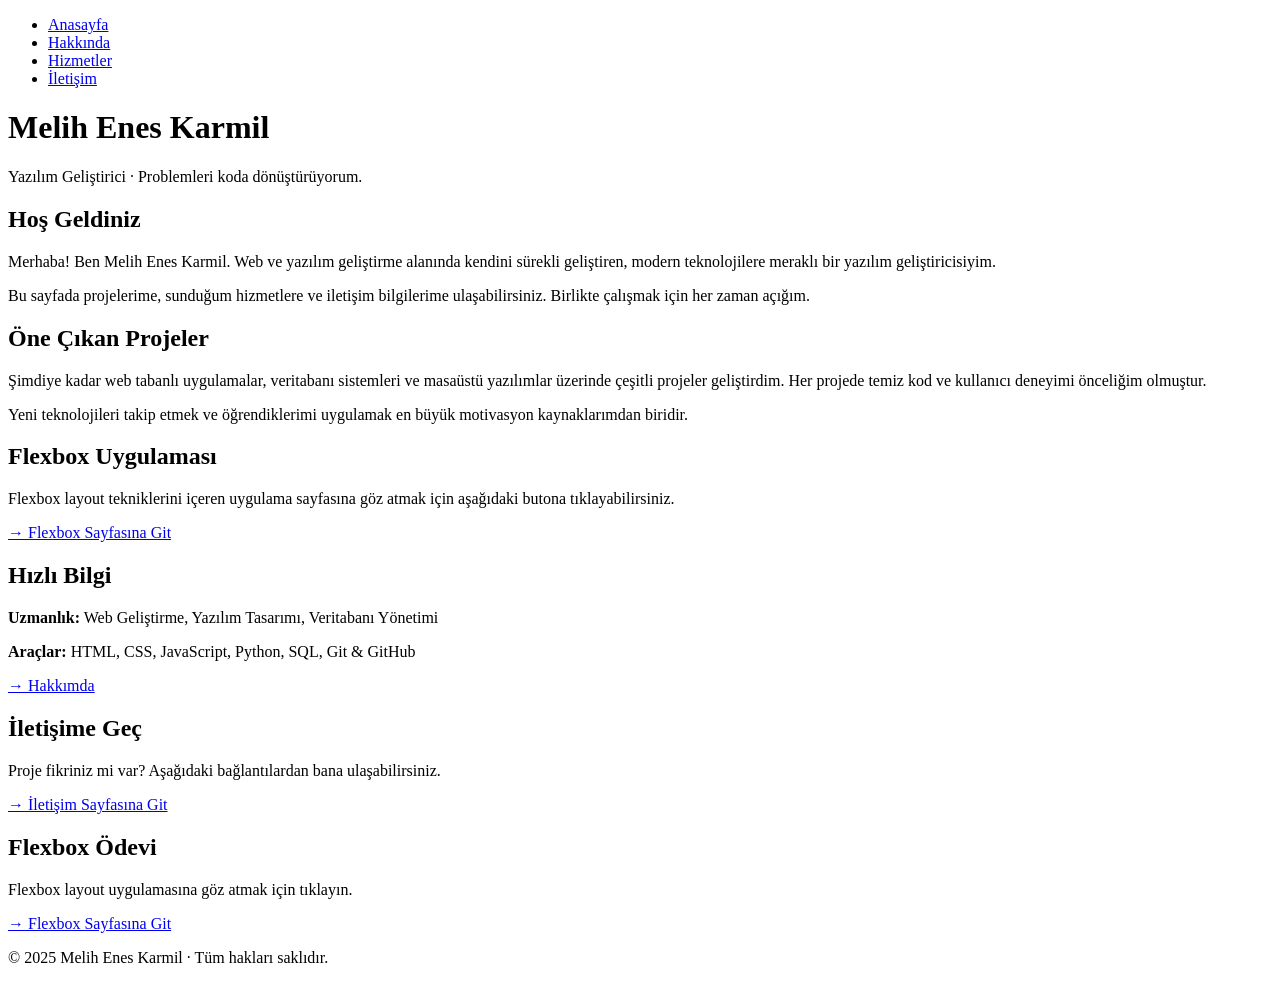
==== index.html @ 4f3b7718 "Refactor links to use sidebar-btn class" ====
<!DOCTYPE html>
<html lang="tr">
<head>
  <meta charset="UTF-8" />
  <meta name="viewport" content="width=device-width, initial-scale=1.0"/>
  <title>Melih Enes Karmil</title>
  <link rel="stylesheet" href="styles/style.css" />
</head>
<body>

  <!-- NAVİGASYON -->
  <nav>
    <ul>
      <li><a href="index.html" class="active">Anasayfa</a></li>
      <li><a href="hakkinda.html">Hakkında</a></li>
      <li><a href="hizmetler.html">Hizmetler</a></li>
      <li><a href="iletisim.html">İletişim</a></li>
    </ul>
  </nav>

  <!-- HEADER -->
  <header>
    <h1>Melih Enes Karmil</h1>
    <p>Yazılım Geliştirici · Problemleri koda dönüştürüyorum.</p>
  </header>

  <!-- ANA İÇERİK -->
  <main>

    <!-- SOL: İÇERİK -->
    <div class="content">
      <h2>Hoş Geldiniz</h2>
      <p>
        Merhaba! Ben Melih Enes Karmil. Web ve yazılım geliştirme alanında
        kendini sürekli geliştiren, modern teknolojilere meraklı bir
        yazılım geliştiricisiyim.
      </p>
      <p>
        Bu sayfada projelerime, sunduğum hizmetlere ve iletişim bilgilerime
        ulaşabilirsiniz. Birlikte çalışmak için her zaman açığım.
      </p>

      <h2>Öne Çıkan Projeler</h2>
      <p>
        Şimdiye kadar web tabanlı uygulamalar, veritabanı sistemleri ve
        masaüstü yazılımlar üzerinde çeşitli projeler geliştirdim. Her
        projede temiz kod ve kullanıcı deneyimi önceliğim olmuştur.
      </p>
      <p>
        Yeni teknolojileri takip etmek ve öğrendiklerimi uygulamak
        en büyük motivasyon kaynaklarımdan biridir.
      </p>

      <!-- FLEXBOX SAYFASINA LİNK -->
      <h2>Flexbox Uygulaması</h2>
      <p>
        Flexbox layout tekniklerini içeren uygulama sayfasına göz atmak için
        aşağıdaki butona tıklayabilirsiniz.
      </p>
      <a href="index2.html" class="btn-flexbox">→ Flexbox Sayfasına Git</a>
    </div>

    <!-- SAĞ: YAN MENÜ -->
    <aside class="sidebar">
      <h2>Hızlı Bilgi</h2>
      <p>
        <strong>Uzmanlık:</strong> Web Geliştirme, Yazılım Tasarımı,
        Veritabanı Yönetimi
      </p>
      <p>
        <strong>Araçlar:</strong> HTML, CSS, JavaScript, Python, SQL,
        Git & GitHub
      </p>
      <a href="hakkinda.html" class="sidebar-btn">→ Hakkımda</a>

      <h2>İletişime Geç</h2>
      <p>
        Proje fikriniz mi var? Aşağıdaki bağlantılardan bana ulaşabilirsiniz.
      </p>
      <a href="iletisim.html" class="sidebar-btn">→ İletişim Sayfasına Git</a>

      <h2>Flexbox Ödevi</h2>
      <p>
        Flexbox layout uygulamasına göz atmak için tıklayın.
      </p>
      <a href="index2.html" class="sidebar-btn">→ Flexbox Sayfasına Git</a>
    </aside>

  </main>

  <!-- FOOTER -->
  <footer>
    <p>© 2025 Melih Enes Karmil · Tüm hakları saklıdır.</p>
  </footer>

</body>
</html>
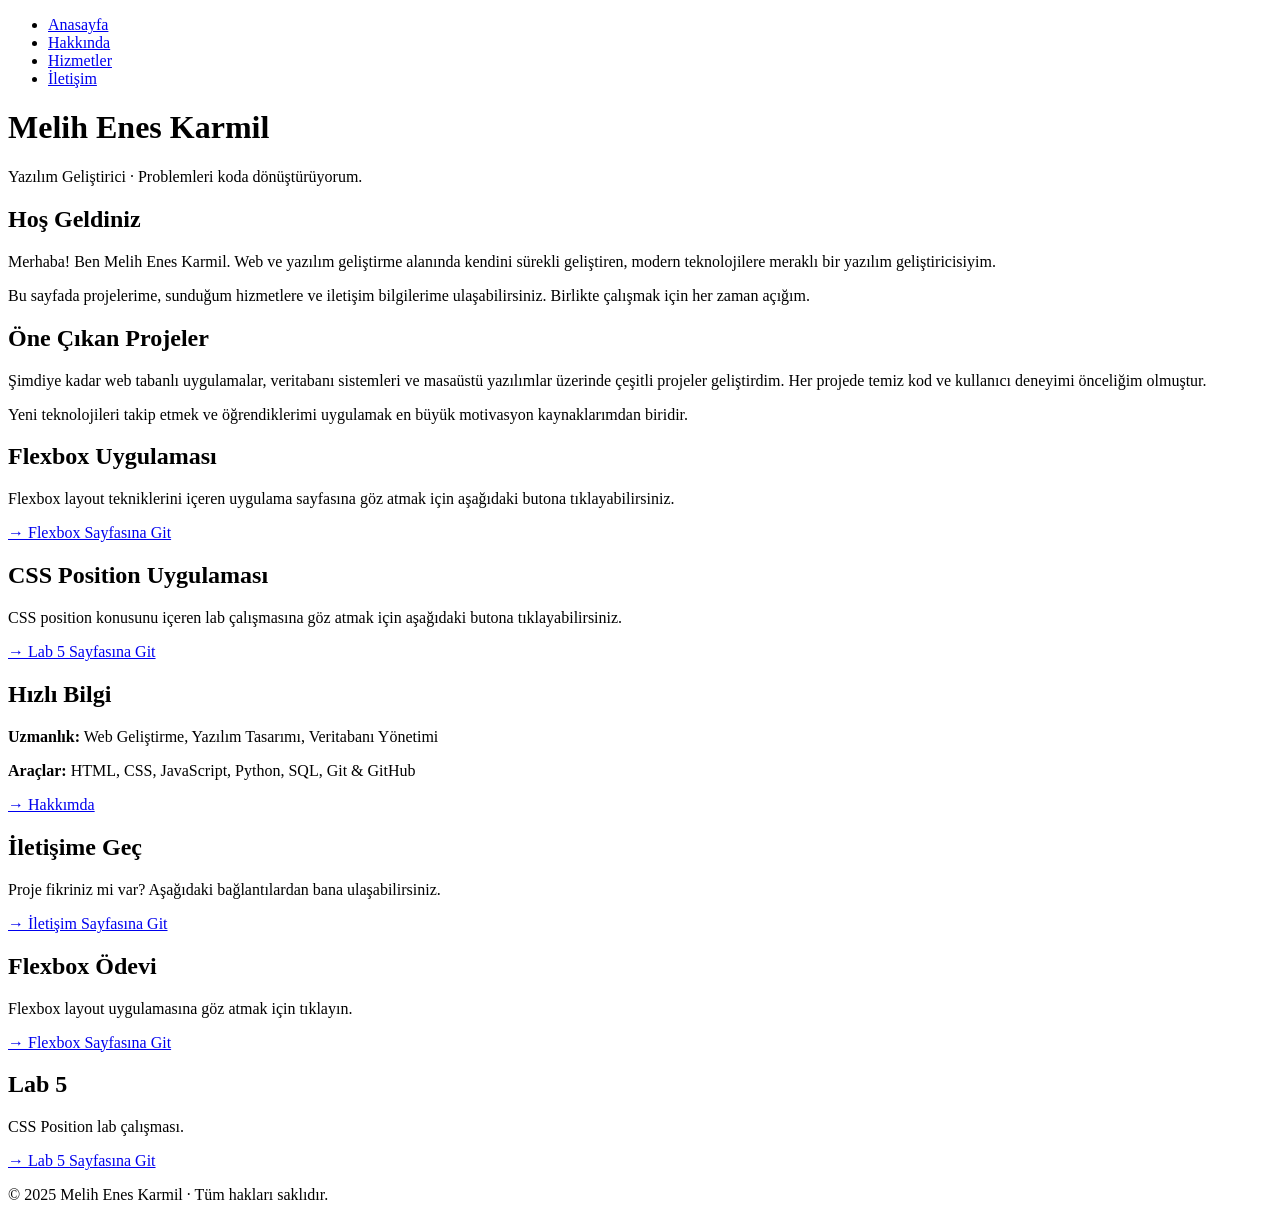
==== commit f27cee44: "Update index.html" ====
--- a/index.html
+++ b/index.html
@@ -58,6 +58,14 @@
         aşağıdaki butona tıklayabilirsiniz.
       </p>
       <a href="index2.html" class="btn-flexbox">→ Flexbox Sayfasına Git</a>
+
+      <!-- LAB5 SAYFASINA LİNK -->
+      <h2>CSS Position Uygulaması</h2>
+      <p>
+        CSS position konusunu içeren lab çalışmasına göz atmak için
+        aşağıdaki butona tıklayabilirsiniz.
+      </p>
+      <a href="lab5.html" class="btn-flexbox">→ Lab 5 Sayfasına Git</a>
     </div>
 
     <!-- SAĞ: YAN MENÜ -->
@@ -84,6 +92,10 @@
         Flexbox layout uygulamasına göz atmak için tıklayın.
       </p>
       <a href="index2.html" class="sidebar-btn">→ Flexbox Sayfasına Git</a>
+
+      <h2>Lab 5</h2>
+      <p>CSS Position lab çalışması.</p>
+      <a href="lab5.html" class="sidebar-btn">→ Lab 5 Sayfasına Git</a>
     </aside>
 
   </main>
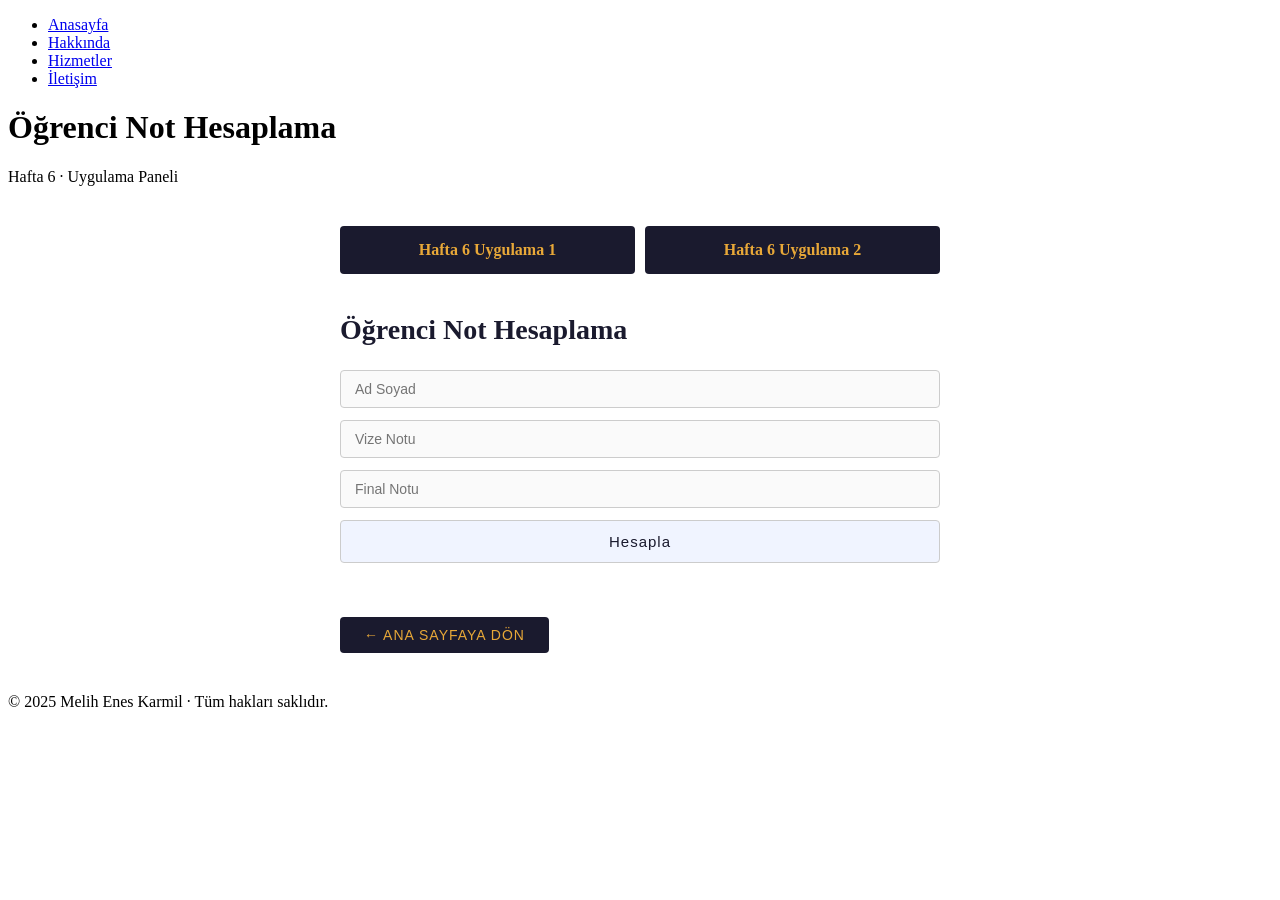
==== commit 54119e95: "Update title and add student grading functionality" ====
--- a/index.html
+++ b/index.html
@@ -3,107 +3,211 @@
 <head>
   <meta charset="UTF-8" />
   <meta name="viewport" content="width=device-width, initial-scale=1.0"/>
-  <title>Melih Enes Karmil</title>
+  <title>Öğrenci Not Hesaplama - Melih Enes Karmil</title>
   <link rel="stylesheet" href="styles/style.css" />
+  <style>
+    /* SENİN MEVCUT STİLLERİN */
+    .lab-container {
+      max-width: 600px;
+      margin: 40px auto;
+      padding: 0 20px;
+    }
+
+    .lab-container h2 {
+      font-size: 28px;
+      color: #1a1a2e;
+      margin-bottom: 24px;
+      font-weight: bold;
+    }
+
+    .lab-container input[type="text"] {
+      display: block;
+      width: 100%;
+      padding: 10px 14px;
+      margin-bottom: 12px;
+      border: 1px solid #ccc;
+      border-radius: 4px;
+      font-size: 14px;
+      font-family: Arial, sans-serif;
+      color: #2c2c2c;
+      background-color: #fafafa;
+      box-sizing: border-box;
+    }
+
+    .lab-container input[type="text"]:focus {
+      outline: none;
+      border-color: #1a1a2e;
+    }
+
+    .btn-hesapla {
+      display: block;
+      width: 100%;
+      padding: 12px;
+      background-color: #f0f4ff;
+      color: #1a1a2e;
+      border: 1px solid #ccc;
+      border-radius: 4px;
+      font-size: 15px;
+      font-family: Arial, sans-serif;
+      cursor: pointer;
+      text-align: center;
+      letter-spacing: 1px;
+      margin-bottom: 24px;
+      transition: background-color 0.3s;
+    }
+
+    .btn-hesapla:hover {
+      background-color: #1a1a2e;
+      color: #e8a838;
+    }
+
+    .sonuc-kutu {
+      border: 1px solid #ccc;
+      border-radius: 4px;
+      padding: 20px 24px;
+      background-color: #f9f9f9;
+      display: none;
+    }
+
+    .sonuc-kutu .isim {
+      font-size: 16px;
+      font-weight: bold;
+      color: #1a1a2e;
+      margin-bottom: 10px;
+    }
+
+    .sonuc-kutu p {
+      font-size: 14px;
+      color: #333;
+      margin-bottom: 4px;
+    }
+
+    .btn-geri {
+      display: inline-block;
+      margin: 30px 0 0 0;
+      background-color: #1a1a2e;
+      color: #e8a838;
+      text-decoration: none;
+      padding: 10px 24px;
+      border-radius: 4px;
+      font-size: 14px;
+      font-family: Arial, sans-serif;
+      letter-spacing: 1px;
+      text-transform: uppercase;
+      transition: background-color 0.3s, color 0.3s;
+    }
+
+    .btn-geri:hover {
+      background-color: #e8a838;
+      color: #1a1a2e;
+    }
+
+    /* YENİ EKLEDİĞİM BUTON STİLLERİ (UYGULAMA GEÇİŞLERİ İÇİN) */
+    .uygulama-butonlari {
+      margin-bottom: 40px;
+      display: flex;
+      gap: 10px;
+    }
+    .btn-nav {
+      flex: 1;
+      padding: 15px;
+      background-color: #1a1a2e;
+      color: #e8a838;
+      text-decoration: none;
+      text-align: center;
+      border-radius: 4px;
+      font-weight: bold;
+      transition: 0.3s;
+    }
+    .btn-nav:hover {
+      background-color: #e8a838;
+      color: #1a1a2e;
+    }
+  </style>
 </head>
 <body>
 
-  <!-- NAVİGASYON -->
   <nav>
     <ul>
-      <li><a href="index.html" class="active">Anasayfa</a></li>
+      <li><a href="index.html">Anasayfa</a></li>
       <li><a href="hakkinda.html">Hakkında</a></li>
       <li><a href="hizmetler.html">Hizmetler</a></li>
       <li><a href="iletisim.html">İletişim</a></li>
     </ul>
   </nav>
 
-  <!-- HEADER -->
   <header>
-    <h1>Melih Enes Karmil</h1>
-    <p>Yazılım Geliştirici · Problemleri koda dönüştürüyorum.</p>
+    <h1>Öğrenci Not Hesaplama</h1>
+    <p>Hafta 6 · Uygulama Paneli</p>
   </header>
 
-  <!-- ANA İÇERİK -->
-  <main>
-
-    <!-- SOL: İÇERİK -->
-    <div class="content">
-      <h2>Hoş Geldiniz</h2>
-      <p>
-        Merhaba! Ben Melih Enes Karmil. Web ve yazılım geliştirme alanında
-        kendini sürekli geliştiren, modern teknolojilere meraklı bir
-        yazılım geliştiricisiyim.
-      </p>
-      <p>
-        Bu sayfada projelerime, sunduğum hizmetlere ve iletişim bilgilerime
-        ulaşabilirsiniz. Birlikte çalışmak için her zaman açığım.
-      </p>
-
-      <h2>Öne Çıkan Projeler</h2>
-      <p>
-        Şimdiye kadar web tabanlı uygulamalar, veritabanı sistemleri ve
-        masaüstü yazılımlar üzerinde çeşitli projeler geliştirdim. Her
-        projede temiz kod ve kullanıcı deneyimi önceliğim olmuştur.
-      </p>
-      <p>
-        Yeni teknolojileri takip etmek ve öğrendiklerimi uygulamak
-        en büyük motivasyon kaynaklarımdan biridir.
-      </p>
-
-      <!-- FLEXBOX SAYFASINA LİNK -->
-      <h2>Flexbox Uygulaması</h2>
-      <p>
-        Flexbox layout tekniklerini içeren uygulama sayfasına göz atmak için
-        aşağıdaki butona tıklayabilirsiniz.
-      </p>
-      <a href="index2.html" class="btn-flexbox">→ Flexbox Sayfasına Git</a>
-
-      <!-- LAB5 SAYFASINA LİNK -->
-      <h2>CSS Position Uygulaması</h2>
-      <p>
-        CSS position konusunu içeren lab çalışmasına göz atmak için
-        aşağıdaki butona tıklayabilirsiniz.
-      </p>
-      <a href="lab5.html" class="btn-flexbox">→ Lab 5 Sayfasına Git</a>
+  <div class="lab-container">
+    <div class="uygulama-butonlari">
+      <a href="not_hesapla.html" class="btn-nav">Hafta 6 Uygulama 1</a>
+      <a href="birim_donusturucu.html" class="btn-nav">Hafta 6 Uygulama 2</a>
     </div>
 
-    <!-- SAĞ: YAN MENÜ -->
-    <aside class="sidebar">
-      <h2>Hızlı Bilgi</h2>
-      <p>
-        <strong>Uzmanlık:</strong> Web Geliştirme, Yazılım Tasarımı,
-        Veritabanı Yönetimi
-      </p>
-      <p>
-        <strong>Araçlar:</strong> HTML, CSS, JavaScript, Python, SQL,
-        Git & GitHub
-      </p>
-      <a href="hakkinda.html" class="sidebar-btn">→ Hakkımda</a>
-
-      <h2>İletişime Geç</h2>
-      <p>
-        Proje fikriniz mi var? Aşağıdaki bağlantılardan bana ulaşabilirsiniz.
-      </p>
-      <a href="iletisim.html" class="sidebar-btn">→ İletişim Sayfasına Git</a>
-
-      <h2>Flexbox Ödevi</h2>
-      <p>
-        Flexbox layout uygulamasına göz atmak için tıklayın.
-      </p>
-      <a href="index2.html" class="sidebar-btn">→ Flexbox Sayfasına Git</a>
-
-      <h2>Lab 5</h2>
-      <p>CSS Position lab çalışması.</p>
-      <a href="lab5.html" class="sidebar-btn">→ Lab 5 Sayfasına Git</a>
-    </aside>
-
-  </main>
-
-  <!-- FOOTER -->
+    <h2>Öğrenci Not Hesaplama</h2>
+
+    <input type="text" id="adsoyad" placeholder="Ad Soyad" />
+    <input type="text" id="vize" placeholder="Vize Notu" />
+    <input type="text" id="final" placeholder="Final Notu" />
+
+    <button class="btn-hesapla" onclick="hesapla()">Hesapla</button>
+
+    <div class="sonuc-kutu" id="sonuc">
+      <p class="isim" id="sonuc-isim"></p>
+      <p id="sonuc-ortalama"></p>
+      <p id="sonuc-harf"></p>
+      <p id="sonuc-durum"></p>
+    </div>
+
+    <a href="index.html" class="btn-geri">← Ana Sayfaya Dön</a>
+  </div>
+
   <footer>
     <p>© 2025 Melih Enes Karmil · Tüm hakları saklıdır.</p>
   </footer>
 
+  <script>
+    function hesapla() {
+      var adsoyad = document.getElementById("adsoyad").value.trim();
+      var vize = parseFloat(document.getElementById("vize").value);
+      var final = parseFloat(document.getElementById("final").value);
+
+      if (adsoyad === "" || isNaN(vize) || isNaN(final)) {
+        alert("Lütfen tüm alanları doldurun!");
+        return;
+      }
+
+      if (vize < 0 || vize > 100 || final < 0 || final > 100) {
+        alert("Notlar 0-100 arasında olmalıdır!");
+        return;
+      }
+
+      var ortalama = (vize * 0.4) + (final * 0.6);
+
+      var harf;
+      if (ortalama >= 90) harf = "AA";
+      else if (ortalama >= 85) harf = "BA";
+      else if (ortalama >= 80) harf = "BB";
+      else if (ortalama >= 75) harf = "CB";
+      else if (ortalama >= 70) harf = "CC";
+      else if (ortalama >= 65) harf = "DC";
+      else if (ortalama >= 60) harf = "DD";
+      else if (ortalama >= 50) harf = "FD";
+      else harf = "FF";
+
+      var durum = ortalama >= 50 ? "Geçti" : "Kaldı";
+
+      document.getElementById("sonuc-isim").textContent = adsoyad;
+      document.getElementById("sonuc-ortalama").textContent = "Ortalama: " + ortalama.toFixed(2);
+      document.getElementById("sonuc-harf").textContent = "Harf Notu: " + harf;
+      document.getElementById("sonuc-durum").textContent = "Durum: " + durum;
+
+      document.getElementById("sonuc").style.display = "block";
+    }
+  </script>
+
 </body>
 </html>
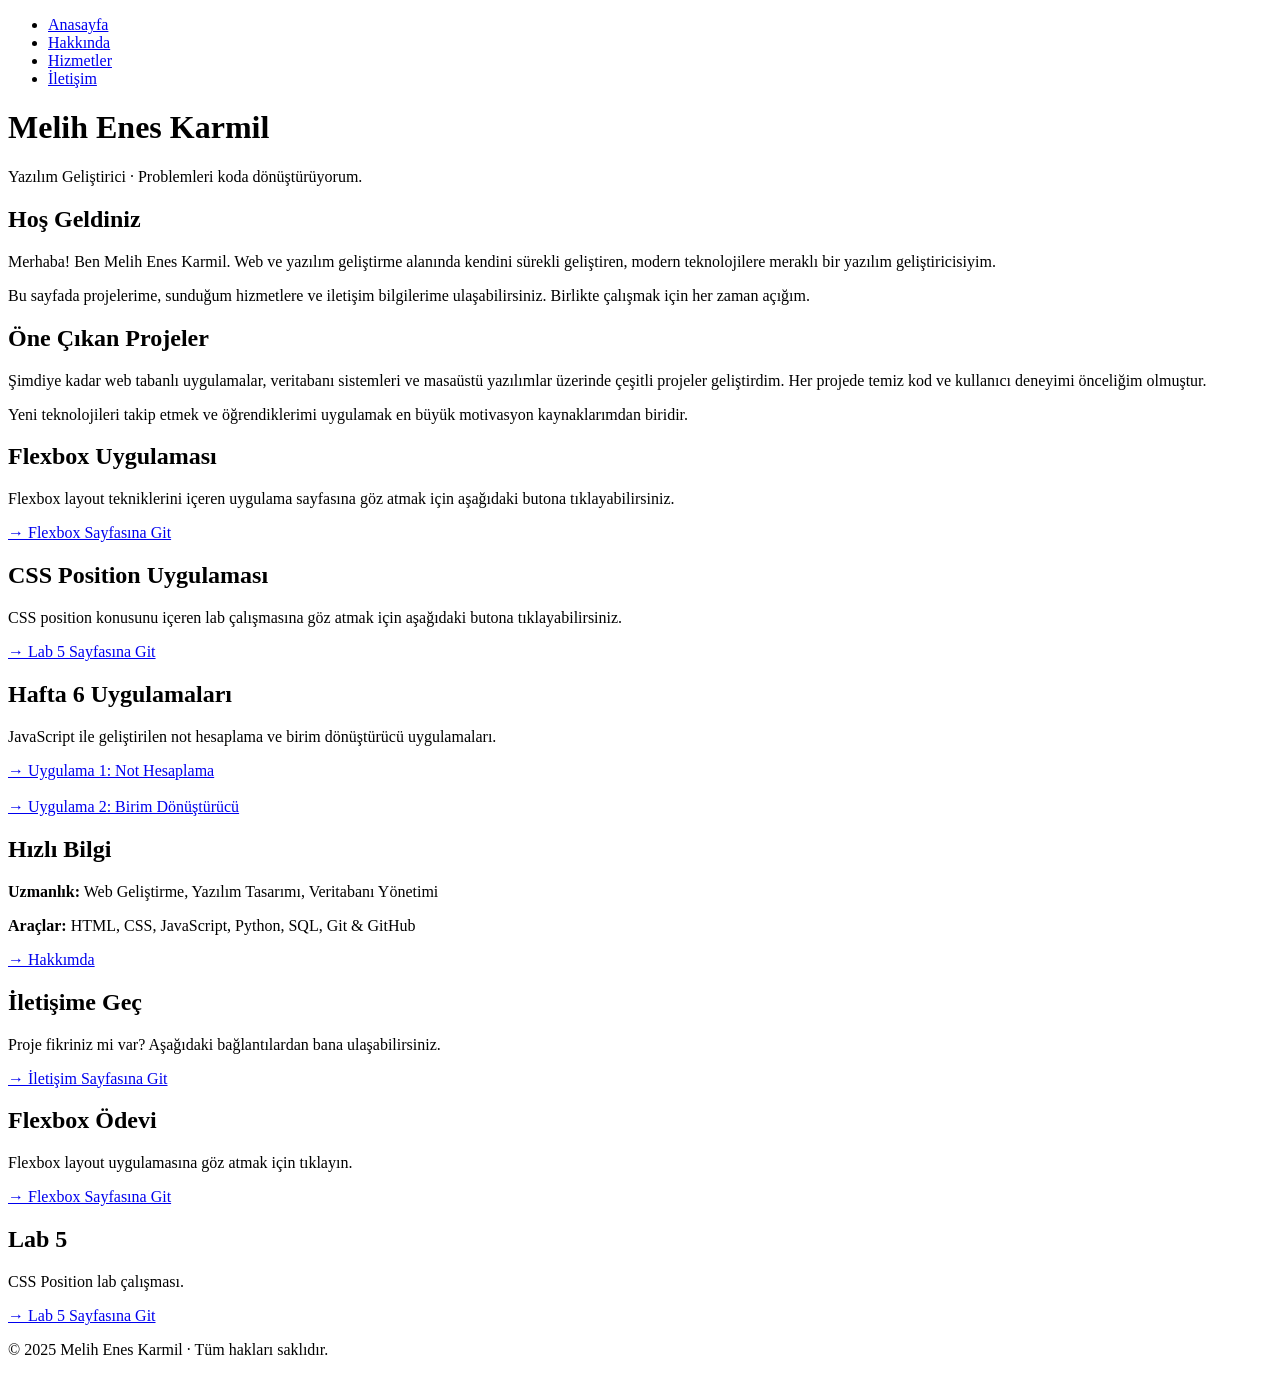
==== commit dbe15e80: "Refactor index.html for personal branding" ====
--- a/index.html
+++ b/index.html
@@ -3,211 +3,114 @@
 <head>
   <meta charset="UTF-8" />
   <meta name="viewport" content="width=device-width, initial-scale=1.0"/>
-  <title>Öğrenci Not Hesaplama - Melih Enes Karmil</title>
+  <title>Melih Enes Karmil</title>
   <link rel="stylesheet" href="styles/style.css" />
-  <style>
-    /* SENİN MEVCUT STİLLERİN */
-    .lab-container {
-      max-width: 600px;
-      margin: 40px auto;
-      padding: 0 20px;
-    }
-
-    .lab-container h2 {
-      font-size: 28px;
-      color: #1a1a2e;
-      margin-bottom: 24px;
-      font-weight: bold;
-    }
-
-    .lab-container input[type="text"] {
-      display: block;
-      width: 100%;
-      padding: 10px 14px;
-      margin-bottom: 12px;
-      border: 1px solid #ccc;
-      border-radius: 4px;
-      font-size: 14px;
-      font-family: Arial, sans-serif;
-      color: #2c2c2c;
-      background-color: #fafafa;
-      box-sizing: border-box;
-    }
-
-    .lab-container input[type="text"]:focus {
-      outline: none;
-      border-color: #1a1a2e;
-    }
-
-    .btn-hesapla {
-      display: block;
-      width: 100%;
-      padding: 12px;
-      background-color: #f0f4ff;
-      color: #1a1a2e;
-      border: 1px solid #ccc;
-      border-radius: 4px;
-      font-size: 15px;
-      font-family: Arial, sans-serif;
-      cursor: pointer;
-      text-align: center;
-      letter-spacing: 1px;
-      margin-bottom: 24px;
-      transition: background-color 0.3s;
-    }
-
-    .btn-hesapla:hover {
-      background-color: #1a1a2e;
-      color: #e8a838;
-    }
-
-    .sonuc-kutu {
-      border: 1px solid #ccc;
-      border-radius: 4px;
-      padding: 20px 24px;
-      background-color: #f9f9f9;
-      display: none;
-    }
-
-    .sonuc-kutu .isim {
-      font-size: 16px;
-      font-weight: bold;
-      color: #1a1a2e;
-      margin-bottom: 10px;
-    }
-
-    .sonuc-kutu p {
-      font-size: 14px;
-      color: #333;
-      margin-bottom: 4px;
-    }
-
-    .btn-geri {
-      display: inline-block;
-      margin: 30px 0 0 0;
-      background-color: #1a1a2e;
-      color: #e8a838;
-      text-decoration: none;
-      padding: 10px 24px;
-      border-radius: 4px;
-      font-size: 14px;
-      font-family: Arial, sans-serif;
-      letter-spacing: 1px;
-      text-transform: uppercase;
-      transition: background-color 0.3s, color 0.3s;
-    }
-
-    .btn-geri:hover {
-      background-color: #e8a838;
-      color: #1a1a2e;
-    }
-
-    /* YENİ EKLEDİĞİM BUTON STİLLERİ (UYGULAMA GEÇİŞLERİ İÇİN) */
-    .uygulama-butonlari {
-      margin-bottom: 40px;
-      display: flex;
-      gap: 10px;
-    }
-    .btn-nav {
-      flex: 1;
-      padding: 15px;
-      background-color: #1a1a2e;
-      color: #e8a838;
-      text-decoration: none;
-      text-align: center;
-      border-radius: 4px;
-      font-weight: bold;
-      transition: 0.3s;
-    }
-    .btn-nav:hover {
-      background-color: #e8a838;
-      color: #1a1a2e;
-    }
-  </style>
 </head>
 <body>
 
+  <!-- NAVİGASYON -->
   <nav>
     <ul>
-      <li><a href="index.html">Anasayfa</a></li>
+      <li><a href="index.html" class="active">Anasayfa</a></li>
       <li><a href="hakkinda.html">Hakkında</a></li>
       <li><a href="hizmetler.html">Hizmetler</a></li>
       <li><a href="iletisim.html">İletişim</a></li>
     </ul>
   </nav>
 
+  <!-- HEADER -->
   <header>
-    <h1>Öğrenci Not Hesaplama</h1>
-    <p>Hafta 6 · Uygulama Paneli</p>
+    <h1>Melih Enes Karmil</h1>
+    <p>Yazılım Geliştirici · Problemleri koda dönüştürüyorum.</p>
   </header>
 
-  <div class="lab-container">
-    <div class="uygulama-butonlari">
-      <a href="not_hesapla.html" class="btn-nav">Hafta 6 Uygulama 1</a>
-      <a href="birim_donusturucu.html" class="btn-nav">Hafta 6 Uygulama 2</a>
+  <!-- ANA İÇERİK -->
+  <main>
+
+    <!-- SOL: İÇERİK -->
+    <div class="content">
+      <h2>Hoş Geldiniz</h2>
+      <p>
+        Merhaba! Ben Melih Enes Karmil. Web ve yazılım geliştirme alanında
+        kendini sürekli geliştiren, modern teknolojilere meraklı bir
+        yazılım geliştiricisiyim.
+      </p>
+      <p>
+        Bu sayfada projelerime, sunduğum hizmetlere ve iletişim bilgilerime
+        ulaşabilirsiniz. Birlikte çalışmak için her zaman açığım.
+      </p>
+
+      <h2>Öne Çıkan Projeler</h2>
+      <p>
+        Şimdiye kadar web tabanlı uygulamalar, veritabanı sistemleri ve
+        masaüstü yazılımlar üzerinde çeşitli projeler geliştirdim. Her
+        projede temiz kod ve kullanıcı deneyimi önceliğim olmuştur.
+      </p>
+      <p>
+        Yeni teknolojileri takip etmek ve öğrendiklerimi uygulamak
+        en büyük motivasyon kaynaklarımdan biridir.
+      </p>
+
+      <!-- FLEXBOX SAYFASINA LİNK -->
+      <h2>Flexbox Uygulaması</h2>
+      <p>
+        Flexbox layout tekniklerini içeren uygulama sayfasına göz atmak için
+        aşağıdaki butona tıklayabilirsiniz.
+      </p>
+      <a href="index2.html" class="btn-flexbox">→ Flexbox Sayfasına Git</a>
+
+      <!-- LAB5 SAYFASINA LİNK -->
+      <h2>CSS Position Uygulaması</h2>
+      <p>
+        CSS position konusunu içeren lab çalışmasına göz atmak için
+        aşağıdaki butona tıklayabilirsiniz.
+      </p>
+      <a href="lab5.html" class="btn-flexbox">→ Lab 5 Sayfasına Git</a>
+
+      <!-- LAB6 LINKLERI -->
+      <h2>Hafta 6 Uygulamaları</h2>
+      <p>JavaScript ile geliştirilen not hesaplama ve birim dönüştürücü uygulamaları.</p>
+      <a href="lab6-1.html" class="btn-flexbox">→ Uygulama 1: Not Hesaplama</a>
+      <br /><br />
+      <a href="lab6-2.html" class="btn-flexbox">→ Uygulama 2: Birim Dönüştürücü</a>
     </div>
 
-    <h2>Öğrenci Not Hesaplama</h2>
+    <!-- SAĞ: YAN MENÜ -->
+    <aside class="sidebar">
+      <h2>Hızlı Bilgi</h2>
+      <p>
+        <strong>Uzmanlık:</strong> Web Geliştirme, Yazılım Tasarımı,
+        Veritabanı Yönetimi
+      </p>
+      <p>
+        <strong>Araçlar:</strong> HTML, CSS, JavaScript, Python, SQL,
+        Git & GitHub
+      </p>
+      <a href="hakkinda.html" class="sidebar-btn">→ Hakkımda</a>
 
-    <input type="text" id="adsoyad" placeholder="Ad Soyad" />
-    <input type="text" id="vize" placeholder="Vize Notu" />
-    <input type="text" id="final" placeholder="Final Notu" />
+      <h2>İletişime Geç</h2>
+      <p>
+        Proje fikriniz mi var? Aşağıdaki bağlantılardan bana ulaşabilirsiniz.
+      </p>
+      <a href="iletisim.html" class="sidebar-btn">→ İletişim Sayfasına Git</a>
 
-    <button class="btn-hesapla" onclick="hesapla()">Hesapla</button>
+      <h2>Flexbox Ödevi</h2>
+      <p>
+        Flexbox layout uygulamasına göz atmak için tıklayın.
+      </p>
+      <a href="index2.html" class="sidebar-btn">→ Flexbox Sayfasına Git</a>
 
-    <div class="sonuc-kutu" id="sonuc">
-      <p class="isim" id="sonuc-isim"></p>
-      <p id="sonuc-ortalama"></p>
-      <p id="sonuc-harf"></p>
-      <p id="sonuc-durum"></p>
-    </div>
+      <h2>Lab 5</h2>
+      <p>CSS Position lab çalışması.</p>
+      <a href="lab5.html" class="sidebar-btn">→ Lab 5 Sayfasına Git</a>
+    </aside>
 
-    <a href="index.html" class="btn-geri">← Ana Sayfaya Dön</a>
-  </div>
+  </main>
 
+  <!-- FOOTER -->
   <footer>
     <p>© 2025 Melih Enes Karmil · Tüm hakları saklıdır.</p>
   </footer>
 
-  <script>
-    function hesapla() {
-      var adsoyad = document.getElementById("adsoyad").value.trim();
-      var vize = parseFloat(document.getElementById("vize").value);
-      var final = parseFloat(document.getElementById("final").value);
-
-      if (adsoyad === "" || isNaN(vize) || isNaN(final)) {
-        alert("Lütfen tüm alanları doldurun!");
-        return;
-      }
-
-      if (vize < 0 || vize > 100 || final < 0 || final > 100) {
-        alert("Notlar 0-100 arasında olmalıdır!");
-        return;
-      }
-
-      var ortalama = (vize * 0.4) + (final * 0.6);
-
-      var harf;
-      if (ortalama >= 90) harf = "AA";
-      else if (ortalama >= 85) harf = "BA";
-      else if (ortalama >= 80) harf = "BB";
-      else if (ortalama >= 75) harf = "CB";
-      else if (ortalama >= 70) harf = "CC";
-      else if (ortalama >= 65) harf = "DC";
-      else if (ortalama >= 60) harf = "DD";
-      else if (ortalama >= 50) harf = "FD";
-      else harf = "FF";
-
-      var durum = ortalama >= 50 ? "Geçti" : "Kaldı";
-
-      document.getElementById("sonuc-isim").textContent = adsoyad;
-      document.getElementById("sonuc-ortalama").textContent = "Ortalama: " + ortalama.toFixed(2);
-      document.getElementById("sonuc-harf").textContent = "Harf Notu: " + harf;
-      document.getElementById("sonuc-durum").textContent = "Durum: " + durum;
-
-      document.getElementById("sonuc").style.display = "block";
-    }
-  </script>
-
 </body>
 </html>
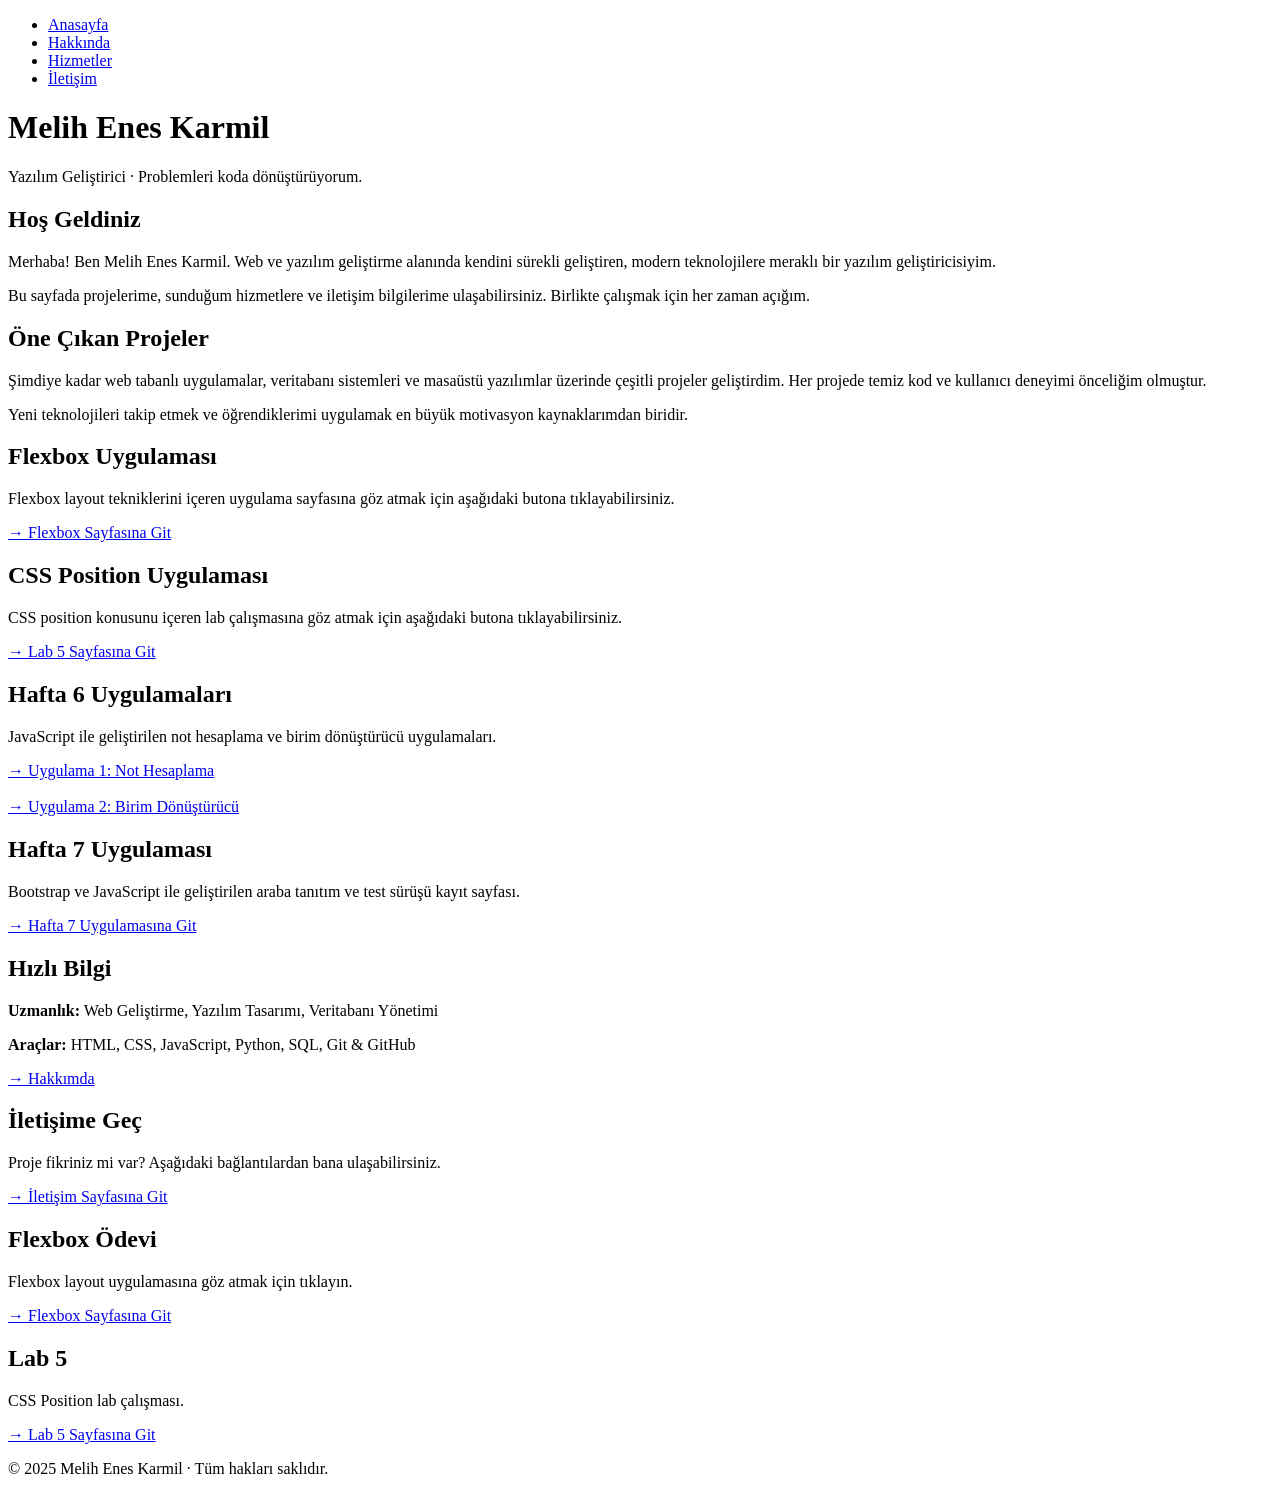
==== commit 056ae836: "Add Week 7 application link and description" ====
--- a/index.html
+++ b/index.html
@@ -75,6 +75,12 @@
       <a href="lab6-2.html" class="btn-flexbox">→ Uygulama 2: Birim Dönüştürücü</a>
     </div>
 
+    <!-- HAFTA 7 LİNKİ -->
+    <h2>Hafta 7 Uygulaması</h2>
+    <p>Bootstrap ve JavaScript ile geliştirilen araba tanıtım ve test sürüşü kayıt sayfası.</p>
+    <a href="hafta7.html" class="btn-flexbox">→ Hafta 7 Uygulamasına Git</a>
+
+    
     <!-- SAĞ: YAN MENÜ -->
     <aside class="sidebar">
       <h2>Hızlı Bilgi</h2>
